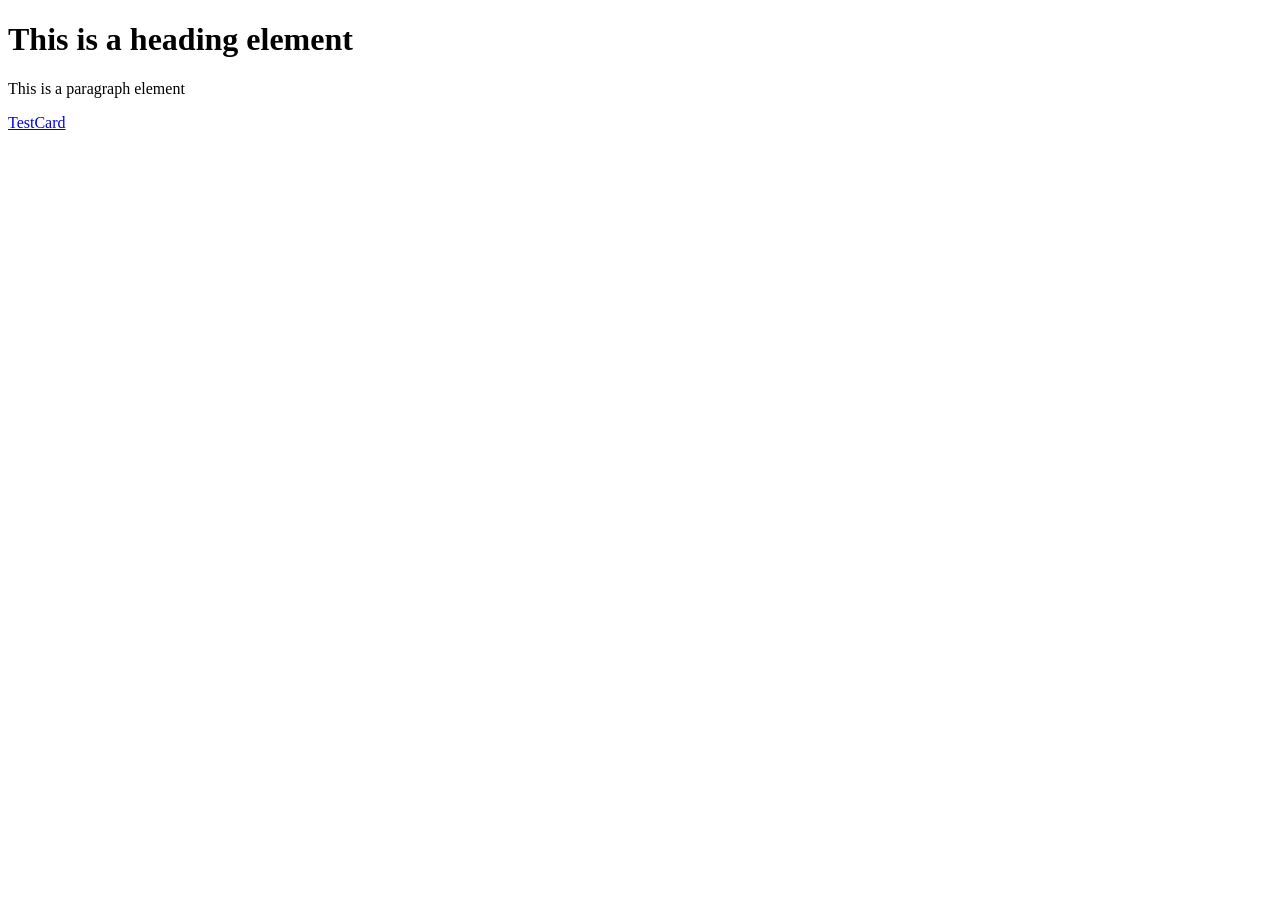
==== week2/index.html @ 96900e13 "Move index to week1; add week2/index.html Rename index.html to week1/index.html to group week1 files" ====
<!DOCTYPE html>
<html>
    <head>
        <title>Jupiter</title>
    </head>
    <body>
        <h1>This is a heading element</h1>
        <p>This is a paragraph element</p>
        <a href="week1/hello.html">TestCard</a>
    </body>
</html>
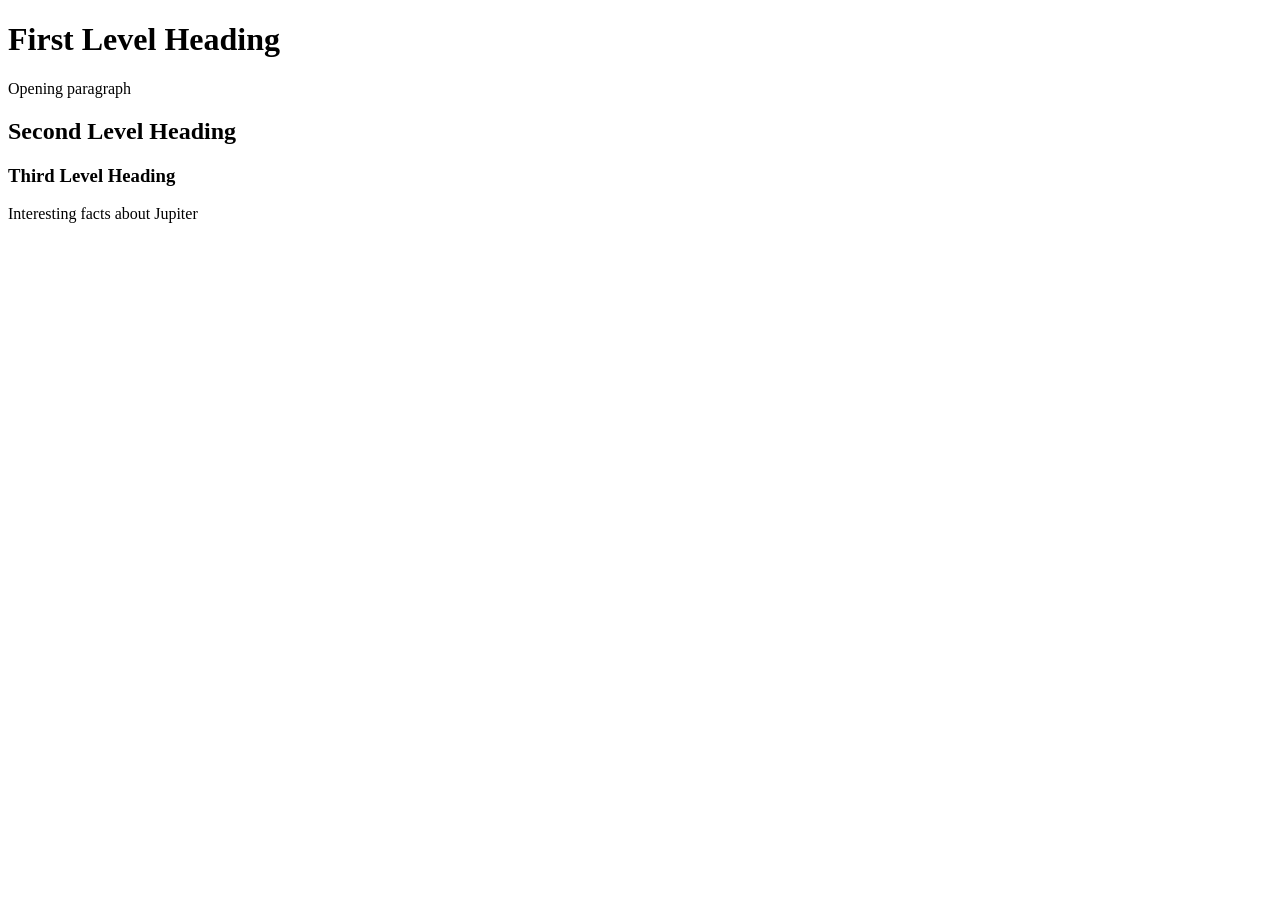
==== commit 76263f64: "Update week2/index.html headings and content Replace placeholder heading/paragraph and remove the te" ====
--- a/week2/index.html
+++ b/week2/index.html
@@ -4,8 +4,11 @@
         <title>Jupiter</title>
     </head>
     <body>
-        <h1>This is a heading element</h1>
-        <p>This is a paragraph element</p>
-        <a href="week1/hello.html">TestCard</a>
+        <h1>First Level Heading</h1>
+        <p>Opening paragraph</p>
+        <h2>Second Level Heading</h2>
+        <h3>Third Level Heading</h3>
+        <p>Interesting facts about Jupiter</p>
+        
     </body>
 </html>
